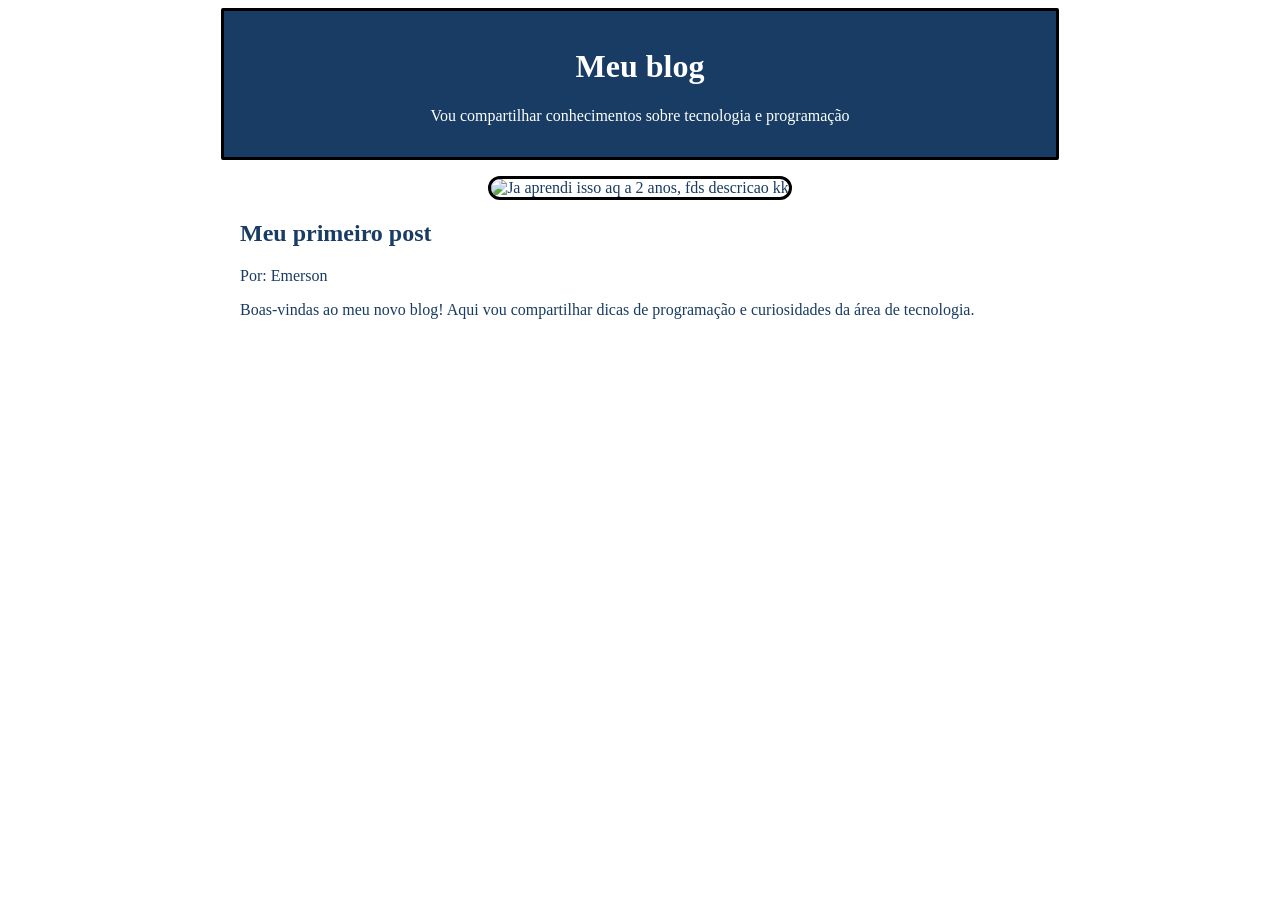
==== index.html @ 446cbf5e "Add files via upload" ====
<!DOCTYPE html>
<html lang="en">
<head>
    <meta charset="UTF-8">
    <meta name="viewport" content="width=device-width, initial-scale=1.0">
    <link rel="stylesheet" href="style.css">
    <title>Emersgd</title>
</head>
<body>
    <header>
    <h1>Meu blog</h1>
    <p>Vou compartilhar conhecimentos sobre tecnologia e programação</p>
    </header>
    <main>
        <center>
    <img src="https://www.bing.com/th/id/OGC.7672f631b51324958011285359b4f4f5?r=0&o=7&pid=1.7&rm=3&rurl=https%3a%2f%2fmedia1.tenor.com%2fm%2fkglDzTqoEUAAAAAC%2fmaxwell-cat.gif&ehk=rPEnr5yFCMnls%2bLF6wxwMnc5fS%2fcOepx3YSoFFNBezA%3d" alt="Ja aprendi isso aq a 2 anos, fds descricao kk">
        </center>
    <h2>Meu primeiro post</h2>
    <p>Por: Emerson</p>
    <p>Boas-vindas ao meu novo blog! Aqui vou compartilhar dicas de programação e curiosidades da área de tecnologia.</p>
    </main>
</body>
</html>
---- style.css ----
header{
    background-color: #183c63;
    color: #ffffff;
    text-align: center;
    max-width: 800px;
    margin: 0 auto;
    padding: 16px;
    border-radius: 2px;
    border: 3px solid #000000;
}
main{
    background-color: #ffffff;
    color: #183c63;
    max-width: 800px;
    margin: 0 auto;
    padding: 16px;
}
img{
    border: 3px solid #000000;
    width: 150px;
    border-radius: 12px;
}
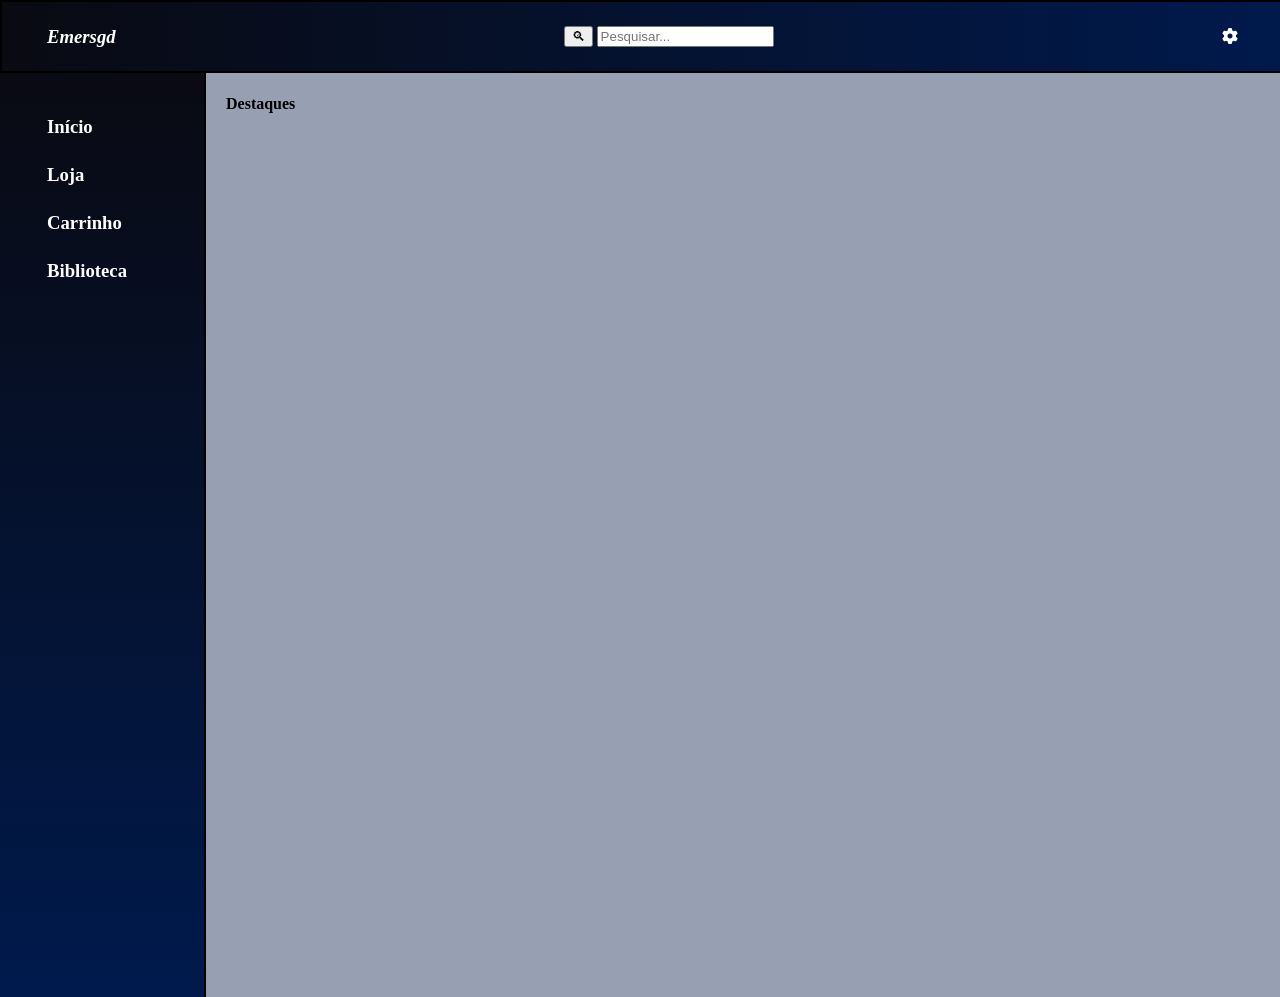
==== commit b7478e58: "Add files via upload" ====
--- a/index.html
+++ b/index.html
@@ -1,23 +1,50 @@
 <!DOCTYPE html>
-<html lang="en">
+<html lang="pt-br">
 <head>
     <meta charset="UTF-8">
     <meta name="viewport" content="width=device-width, initial-scale=1.0">
     <link rel="stylesheet" href="style.css">
+    <link rel="stylesheet" href="index.css">
+    <link rel="stylesheet" href="script.js">
     <title>Emersgd</title>
 </head>
 <body>
     <header>
-    <h1>Meu blog</h1>
-    <p>Vou compartilhar conhecimentos sobre tecnologia e programação</p>
+    <div class="container">
+       <div class="logo">
+         <h3>Emersgd</h3>
+       </div>
+            <div id="barra-pesquisa">
+    <button id="botao-pesquisa">🔍︎</button>
+<input type="text" id="campo-pesquisa" placeholder="Pesquisar...">
+<link rel="stylesheet" href="https://cdnjs.cloudflare.com/ajax/libs/font-awesome/6.7.2/css/all.min.css">
+
+    </div>
+   <a href="configuracao.html"><div class="configuracao">
+    <i class="fa-solid fa-gear"></i>
+    <i data-lucide="settings"></i>
+    </div></a>
     </header>
-    <main>
-        <center>
-    <img src="https://www.bing.com/th/id/OGC.7672f631b51324958011285359b4f4f5?r=0&o=7&pid=1.7&rm=3&rurl=https%3a%2f%2fmedia1.tenor.com%2fm%2fkglDzTqoEUAAAAAC%2fmaxwell-cat.gif&ehk=rPEnr5yFCMnls%2bLF6wxwMnc5fS%2fcOepx3YSoFFNBezA%3d" alt="Ja aprendi isso aq a 2 anos, fds descricao kk">
-        </center>
-    <h2>Meu primeiro post</h2>
-    <p>Por: Emerson</p>
-    <p>Boas-vindas ao meu novo blog! Aqui vou compartilhar dicas de programação e curiosidades da área de tecnologia.</p>
-    </main>
+    <div class="container-conteudo">
+        <aside class="barra-lateral">
+            <div class="categoria">
+                <p><h3>Início</h3></p>
+                <p><h3><a href="loja.html">Loja</a></h3></p>
+                <p><h3><a href="carrinho.html">Carrinho</a></h3></p>
+                <p><h3><a href="biblioteca.html">Biblioteca</a></h3></p>
+            </div>
+        </aside>
+       
+         <texto1><h4>Destaques</h4></texto1>
+         
+        <main>
+        </main>
+    </div>
+<style>
+    texto1{
+        margin-left: 20px;
+        
+    }
+</style>
 </body>
-</html>+</html>
--- a/style.css
+++ b/style.css
@@ -1,22 +1,57 @@
+body {
+    margin: 0;
+    padding: 0;
+    display: flex;
+    flex-direction: column;
+    min-height: 100vh;
+    background-color: #96a0b2;
+}
+
 header{
-    background-color: #183c63;
+    background: linear-gradient(to right, #090a12, #001a4d);
     color: #ffffff;
-    text-align: center;
-    max-width: 800px;
-    margin: 0 auto;
-    padding: 16px;
-    border-radius: 2px;
-    border: 3px solid #000000;
+    width: 100%;
+    padding: 5px;
+    border: 2px solid #000000;
 }
-main{
-    background-color: #ffffff;
-    color: #183c63;
-    max-width: 800px;
-    margin: 0 auto;
-    padding: 16px;
+.container-conteudo {
+    max-width: 100%;
+    display: flex;
+    flex: 1;
 }
-img{
-    border: 3px solid #000000;
-    width: 150px;
-    border-radius: 12px;
-}+
+.barra-lateral {
+    background: linear-gradient(to bottom, #090a12, #001a4d);
+    color: #ffffff;
+    width: 180px;
+    padding: 12px;
+    min-height: 100vh;
+    border-right: 2px solid #000000;
+}
+
+
+.logo{
+margin-left: 40px;
+font-style: italic;
+}
+.container{
+       display: flex;
+    align-items: center;
+    gap: 35%;
+}
+
+.categoria {
+    padding: 35px;
+  margin-top: -25px;
+    a {
+        text-decoration: none;
+        color: #ffffff;
+    }
+    h3 {
+        margin: 0;
+        padding: 5px 0;
+    }
+}
+.configuracao {
+    color: #ffffff;
+}
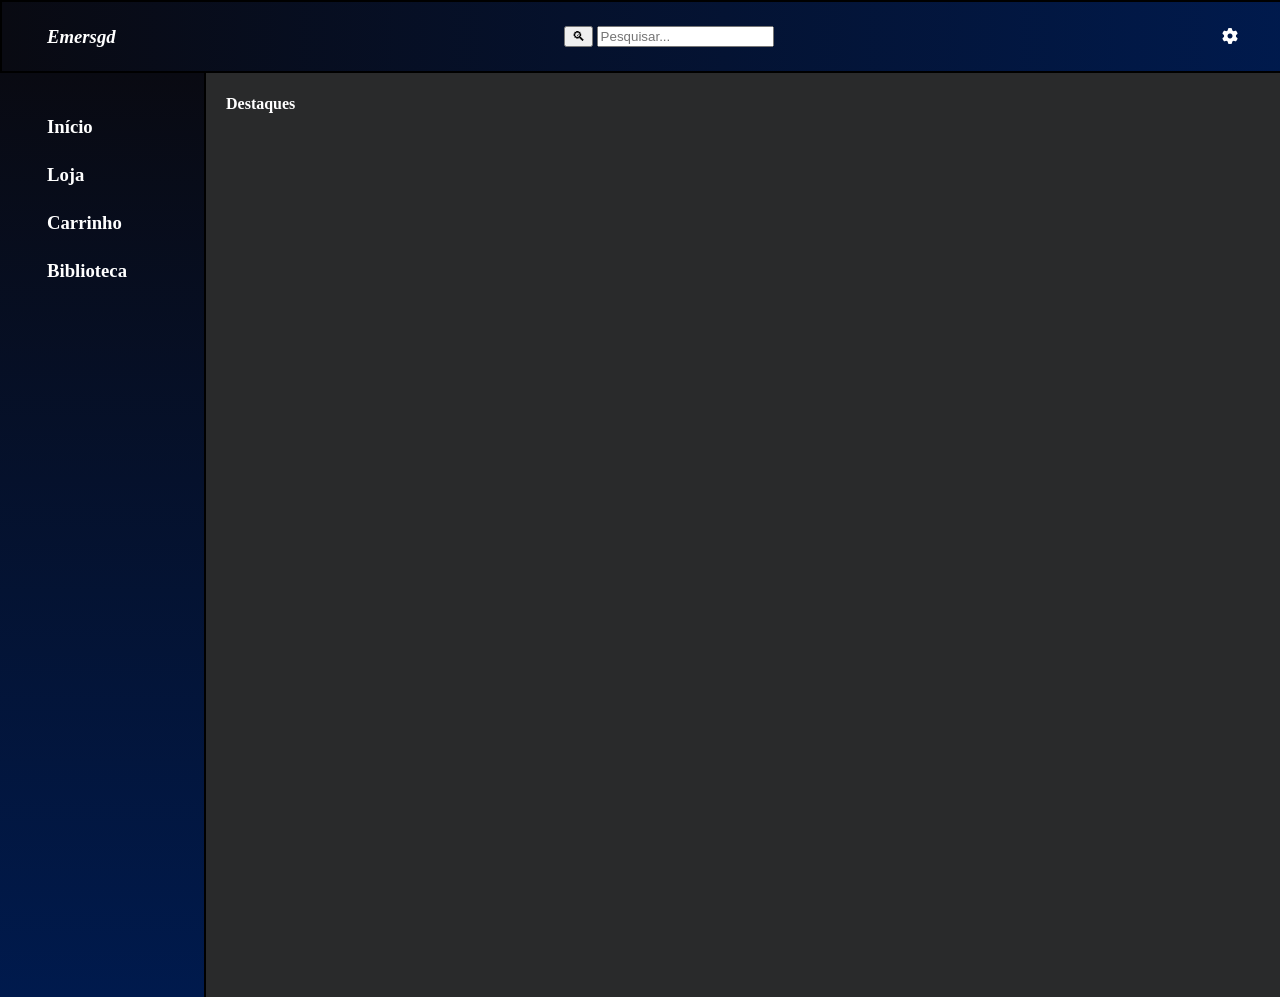
==== commit ee5d9872: "Add files via upload" ====
--- a/index.html
+++ b/index.html
@@ -29,22 +29,27 @@
         <aside class="barra-lateral">
             <div class="categoria">
                 <p><h3>Início</h3></p>
-                <p><h3><a href="loja.html">Loja</a></h3></p>
-                <p><h3><a href="carrinho.html">Carrinho</a></h3></p>
-                <p><h3><a href="biblioteca.html">Biblioteca</a></h3></p>
+                <p><h3><a href="Loja.html">Loja</a></h3></p>
+                <p><h3><a href="Carrinho.html">Carrinho</a></h3></p>
+                <p><h3><a href="Biblioteca.html">Biblioteca</a></h3></p>
             </div>
         </aside>
        
-         <texto1><h4>Destaques</h4></texto1>
-         
-        <main>
-        </main>
+        <div class="texto1">
+            <h4>Destaques</h4>
+        </div>
+        
     </div>
+
+</body>
+
 <style>
-    texto1{
+
+    .texto1{
         margin-left: 20px;
+        color: #ffffff;
         
     }
+
 </style>
-</body>
 </html>
--- a/style.css
+++ b/style.css
@@ -1,10 +1,9 @@
 body {
     margin: 0;
     padding: 0;
-    display: flex;
-    flex-direction: column;
-    min-height: 100vh;
-    background-color: #96a0b2;
+   
+   
+    background-color: #292a2b;
 }
 
 header{
@@ -16,8 +15,12 @@
 }
 .container-conteudo {
     max-width: 100%;
-    display: flex;
+ display: flex;
     flex: 1;
+}
+.conteudo{
+    flex:1;
+    padding:20px;
 }
 
 .barra-lateral {
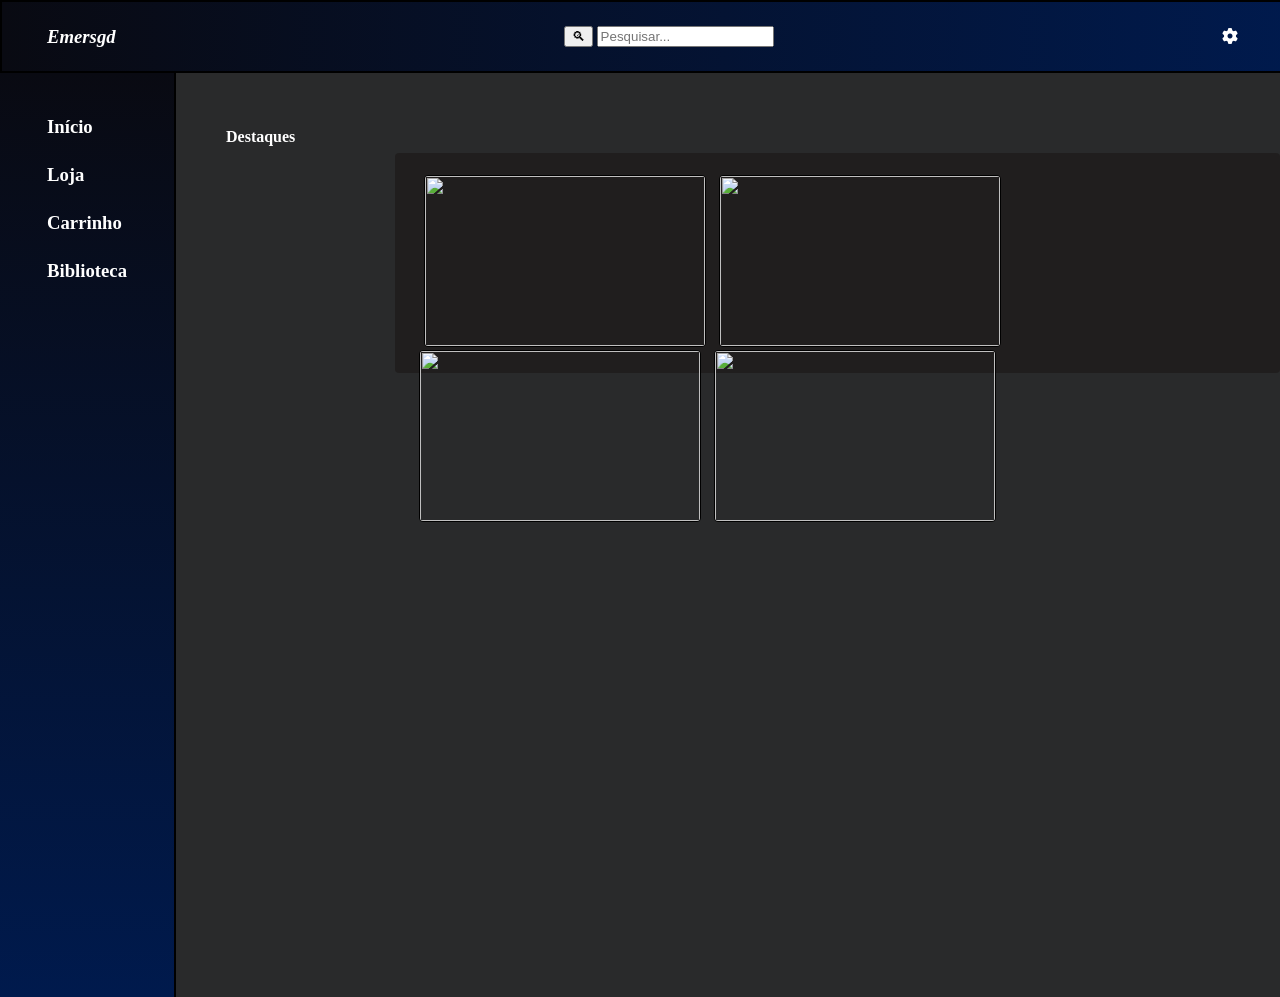
==== commit 8847a634: "Add files via upload" ====
--- a/index.html
+++ b/index.html
@@ -38,18 +38,80 @@
         <div class="texto1">
             <h4>Destaques</h4>
         </div>
-        
+        <p><div class="fileira-jogos"></p>
+            <div class="jogo1">
+                <img src="https://th.bing.com/th?id=OIF.ukbqR6SkaVK6%2bwHVE88w0A&w=301&h=180&c=7&r=0&o=7&pid=1.7&rm=3" >
+                
+            </div>
+               <div class="jogo2">
+                <img src="https://th.bing.com/th/id/OIP.VK6_btdhCAmuPVJYup_emgHaEK?w=309&h=180&c=7&r=0&o=7&pid=1.7&rm=3" >
+                
+            </div>
+               <div class="jogo3">
+                <img src="https://th.bing.com/th/id/R.90db077553d71abd6d682e46ef68d1fe?rik=gL8CKn3T0StTDA&pid=ImgRaw&r=0" >
+                
+            </div>
+               <div class="jogo4">
+                <img src="https://tse1.mm.bing.net/th/id/OIP.-JKJIm2LyaP43YBPlwM_ggHaEI?r=0&rs=1&pid=ImgDetMain&o=7&rm=3" >
+                
+            </div>
+            
+        </div>
     </div>
 
 </body>
 
 <style>
+/* img{width: 296px;
+    height: 196px;}
+.fileira-jogos{
+    gap: 10px;
+    display: flex;
+    flex-wrap:wrap;
+    width: 300px;
+    height: 200px;
+    background-color: #1c1c1c;
+   
+}
+*/
+    .jogo1,.jogo2,.jogo3,.jogo4,.jogo5,.jogo6,.jogo7,.jogo8{
+    width:290px;
+    height: 170px;
+    text-align:center;
+    color:white;
+   
+    border-radius:8px;
+}
 
+
+
+img{
+     border: 1px solid #000000;
+     height: 170px;
+     width: 280px;
+     margin: 2px;
+     border-radius: 4px;
+      
+     }
     .texto1{
-        margin-left: 20px;
+        margin-left: 50px;
         color: #ffffff;
-        
+        margin-top: 33px;
     }
+    .fileira-jogos{
+    display:flex;
+    flex-wrap:wrap;
+    gap: 5px;
+    padding:20px;
+margin-top: 80px;
+    background-color: #201e1e;
+    width: 1185px;
+    height: 180px;
+    margin-left:100px;
+    border-radius: 4px;
+    
+   
+}
 
 </style>
 </html>
--- a/style.css
+++ b/style.css
@@ -58,3 +58,12 @@
 .configuracao {
     color: #ffffff;
 }
+.container-jogos,.container-jogos2{
+    display:flex;
+    flex-wrap:wrap;
+    gap: 100px;
+    padding:20px;
+
+    min-height:600px;
+    margin-top:20px;
+}
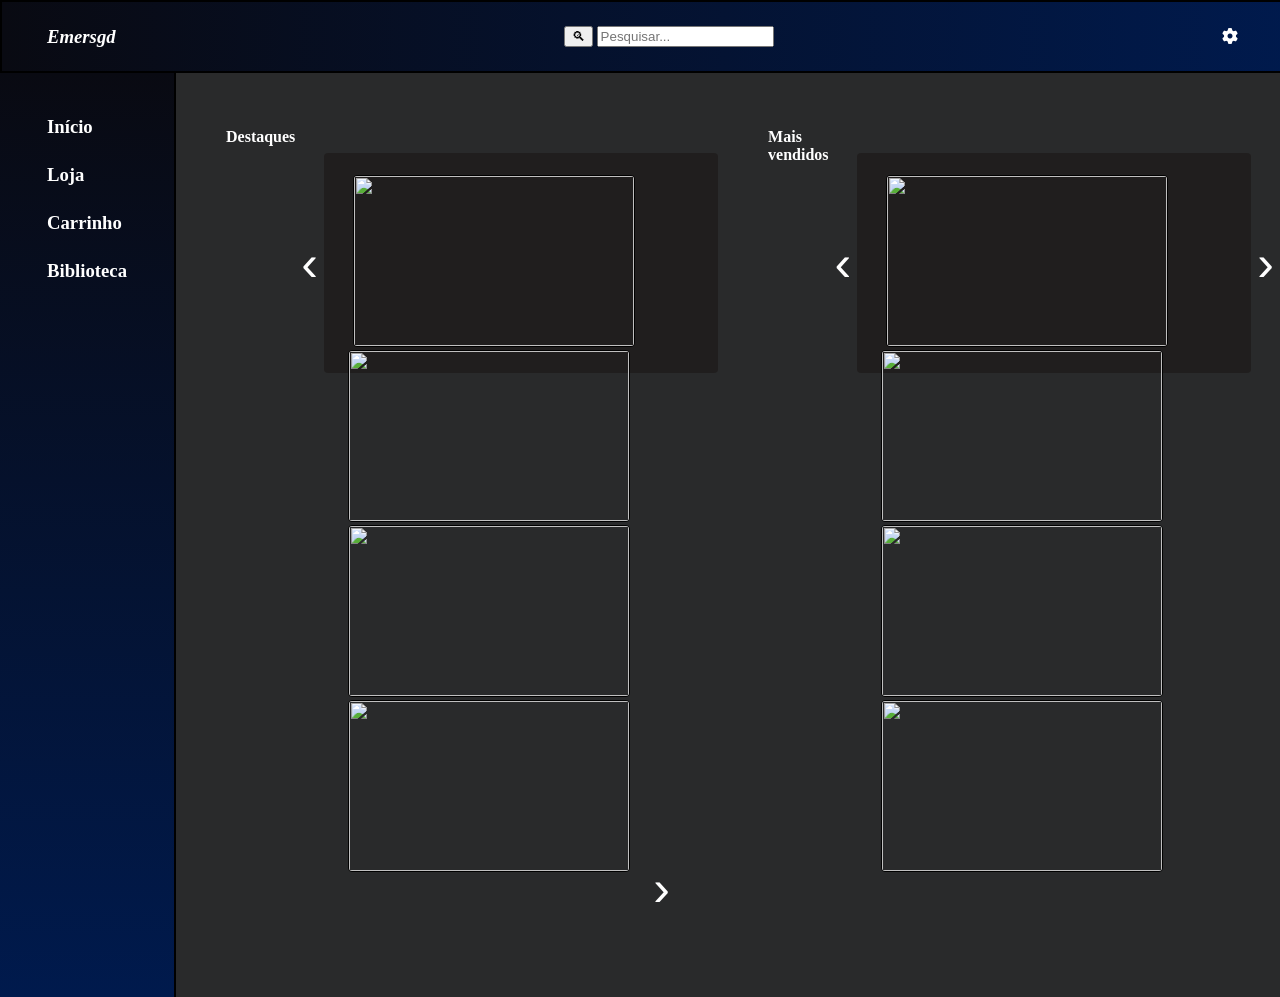
==== commit bf262773: "Add files via upload" ====
--- a/index.html
+++ b/index.html
@@ -33,32 +33,48 @@
                 <p><h3><a href="Carrinho.html">Carrinho</a></h3></p>
                 <p><h3><a href="Biblioteca.html">Biblioteca</a></h3></p>
             </div>
-        </aside>
-       
-        <div class="texto1">
+        </aside>     
+ <div class="texto1">
             <h4>Destaques</h4>
         </div>
-        <p><div class="fileira-jogos"></p>
+    <button class="seta esquerda">‹</button>
+    <p><div class="fileira-jogos"></p>
             <div class="jogo1">
                 <img src="https://th.bing.com/th?id=OIF.ukbqR6SkaVK6%2bwHVE88w0A&w=301&h=180&c=7&r=0&o=7&pid=1.7&rm=3" >
-                
             </div>
                <div class="jogo2">
                 <img src="https://th.bing.com/th/id/OIP.VK6_btdhCAmuPVJYup_emgHaEK?w=309&h=180&c=7&r=0&o=7&pid=1.7&rm=3" >
-                
             </div>
                <div class="jogo3">
-                <img src="https://th.bing.com/th/id/R.90db077553d71abd6d682e46ef68d1fe?rik=gL8CKn3T0StTDA&pid=ImgRaw&r=0" >
-                
+                <img src="https://th.bing.com/th/id/R.90db077553d71abd6d682e46ef68d1fe?rik=gL8CKn3T0StTDA&pid=ImgRaw&r=0" >  
             </div>
                <div class="jogo4">
-                <img src="https://tse1.mm.bing.net/th/id/OIP.-JKJIm2LyaP43YBPlwM_ggHaEI?r=0&rs=1&pid=ImgDetMain&o=7&rm=3" >
-                
+                <img src="https://tse1.mm.bing.net/th/id/OIP.-JKJIm2LyaP43YBPlwM_ggHaEI?r=0&rs=1&pid=ImgDetMain&o=7&rm=3" >  
             </div>
-            
+        
+    <button class="seta direita">›</button> 
+    </div>
+    <div class="texto1">
+            <h4>Mais vendidos</h4>
         </div>
+    <button class="seta esquerda">‹</button>
+    <p><div class="fileira-jogos2"></p>
+            <div class="jogo5">
+                <img src="https://th.bing.com/th?id=OIF.ukbqR6SkaVK6%2bwHVE88w0A&w=301&h=180&c=7&r=0&o=7&pid=1.7&rm=3" >
+            </div>
+               <div class="jogo6">
+                <img src="https://th.bing.com/th/id/OIP.VK6_btdhCAmuPVJYup_emgHaEK?w=309&h=180&c=7&r=0&o=7&pid=1.7&rm=3" >
+            </div>
+               <div class="jogo7">
+                <img src="https://th.bing.com/th/id/R.90db077553d71abd6d682e46ef68d1fe?rik=gL8CKn3T0StTDA&pid=ImgRaw&r=0" >  
+            </div>
+               <div class="jogo8">
+                <img src="https://tse1.mm.bing.net/th/id/OIP.-JKJIm2LyaP43YBPlwM_ggHaEI?r=0&rs=1&pid=ImgDetMain&o=7&rm=3" >  
+            </div>
+        </div>
+    <button class="seta direita">›</button> 
     </div>
-
+</div>
 </body>
 
 <style>
@@ -98,7 +114,7 @@
         color: #ffffff;
         margin-top: 33px;
     }
-    .fileira-jogos{
+    .fileira-jogos,.fileira-jogos2{
     display:flex;
     flex-wrap:wrap;
     gap: 5px;
@@ -107,11 +123,43 @@
     background-color: #201e1e;
     width: 1185px;
     height: 180px;
-    margin-left:100px;
+    
     border-radius: 4px;
     
    
 }
 
+
+
+.seta {
+   margin-top: 190px;
+    transform: translateY(-50%);
+    width: 45px;
+    height: 60px;
+    border: none;
+    background-color: #292a2b;
+    color: white;
+    font-size: 50px;
+
+    cursor: pointer;
+
+    z-index: 10;
+}
+
+.esquerda {
+    left: -55px;
+}
+
+.direita {
+    right: -55px;
+    margin-top: 190px;
+}
+
+.seta:hover {
+    background-color: rgba(0, 0, 0, 0.9);
+    border-radius: 12px;
+    border: 1px solid #1c1143;
+  
+}
 </style>
 </html>
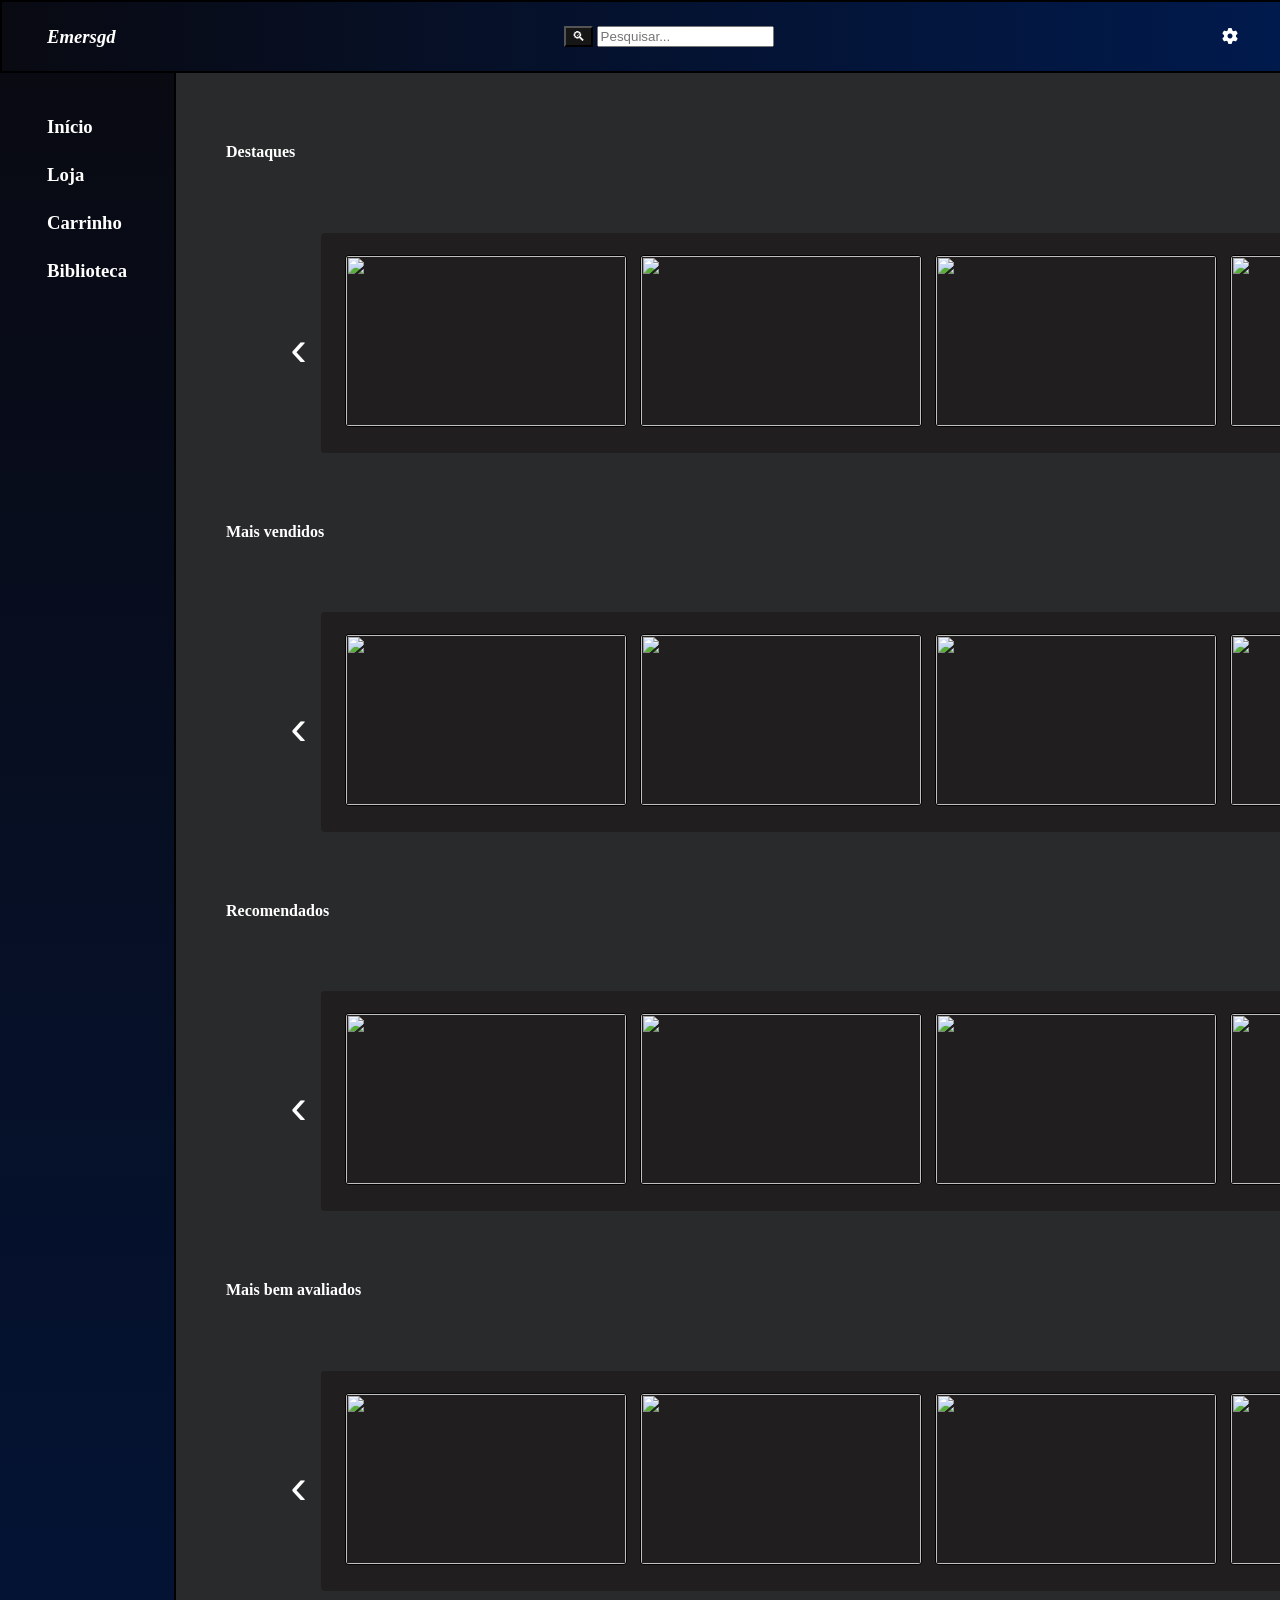
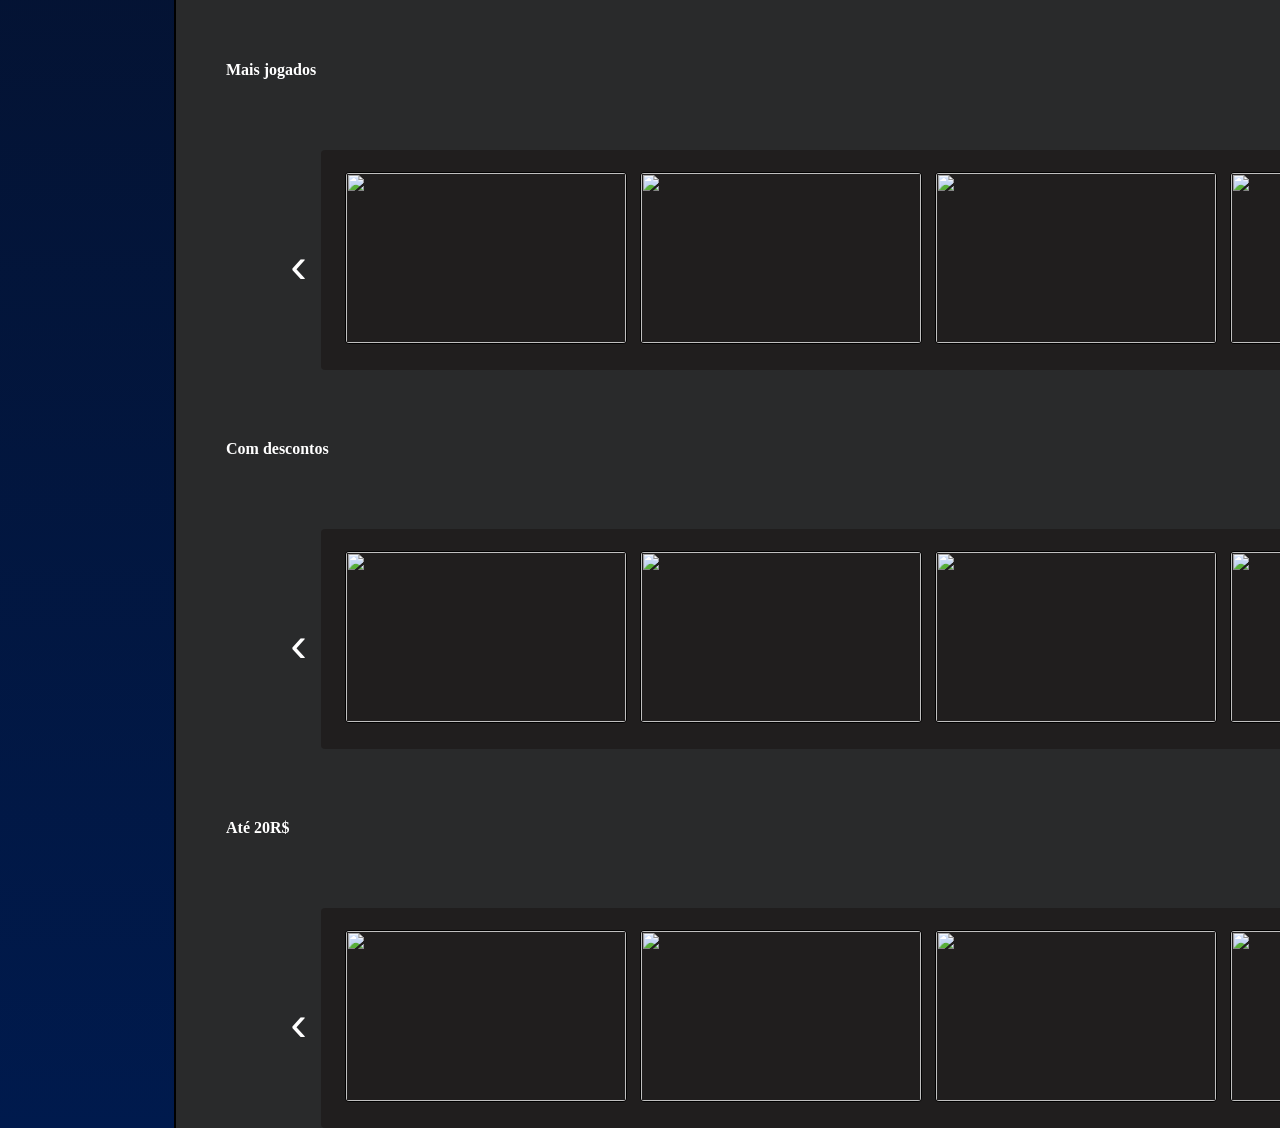
==== commit 5a14733f: "Add files via upload" ====
--- a/index.html
+++ b/index.html
@@ -9,72 +9,195 @@
     <title>Emersgd</title>
 </head>
 <body>
-    <header>
+             <header>
     <div class="container">
-       <div class="logo">
-         <h3>Emersgd</h3>
+            <div class="logo">
+                 <h3>Emersgd</h3>
+            </div>
+            <div id="barra-pesquisa">
+                 <button id="botao-pesquisa">🔍︎</button>
+                 <input type="text" id="campo-pesquisa" placeholder="Pesquisar...">
+                 <link rel="stylesheet" href="https://cdnjs.cloudflare.com/ajax/libs/font-awesome/6.7.2/css/all.min.css">
+            </div>
+                  <a href="configuracao.html">
+            <div class="configuracao">
+                 <i class="fa-solid fa-gear"></i>
+                 <i data-lucide="settings"></i>
+            </div></a>
+            </header>
+        <div class="container-conteudo">
+              <aside class="barra-lateral">
+                <div class="categoria">
+                    <p><h3>Início</h3></p>
+                    <p><h3><a href="Loja.html">Loja</a></h3></p>
+                    <p><h3><a href="Carrinho.html">Carrinho</a></h3></p>
+                    <p><h3><a href="Biblioteca.html">Biblioteca</a></h3></p>
+                </div>
+              </aside> 
+              <div class="area-jogos">    
+                     <div class="texto1">
+                        <h4>Destaques</h4>
+                    </div>
+                    <div class="carrossel">
+                    <button class="seta esquerda">‹</button>
+               <div class="fileira-jogos">
+                    <div class="jogo1">
+                      <img src="https://th.bing.com/th?id=OIF.ukbqR6SkaVK6%2bwHVE88w0A&w=301&h=180&c=7&r=0&o=7&pid=1.7&rm=3" >
+                   </div>
+                    <div class="jogo2">
+                        <img src="https://th.bing.com/th/id/OIP.VK6_btdhCAmuPVJYup_emgHaEK?w=309&h=180&c=7&r=0&o=7&pid=1.7&rm=3" >
+                   </div>
+                    <div class="jogo3">
+                      <img src="https://th.bing.com/th/id/R.90db077553d71abd6d682e46ef68d1fe?rik=gL8CKn3T0StTDA&pid=ImgRaw&r=0" >  
+                   </div>
+                   <div class="jogo4">
+                       <img src="https://tse1.mm.bing.net/th/id/OIP.-JKJIm2LyaP43YBPlwM_ggHaEI?r=0&rs=1&pid=ImgDetMain&o=7&rm=3" >  
+                   </div>
+                </div>
+                    <button class="seta direita">›</button> 
        </div>
-            <div id="barra-pesquisa">
-    <button id="botao-pesquisa">🔍︎</button>
-<input type="text" id="campo-pesquisa" placeholder="Pesquisar...">
-<link rel="stylesheet" href="https://cdnjs.cloudflare.com/ajax/libs/font-awesome/6.7.2/css/all.min.css">
-
-    </div>
-   <a href="configuracao.html"><div class="configuracao">
-    <i class="fa-solid fa-gear"></i>
-    <i data-lucide="settings"></i>
-    </div></a>
-    </header>
-    <div class="container-conteudo">
-        <aside class="barra-lateral">
-            <div class="categoria">
-                <p><h3>Início</h3></p>
-                <p><h3><a href="Loja.html">Loja</a></h3></p>
-                <p><h3><a href="Carrinho.html">Carrinho</a></h3></p>
-                <p><h3><a href="Biblioteca.html">Biblioteca</a></h3></p>
-            </div>
-        </aside>     
- <div class="texto1">
-            <h4>Destaques</h4>
-        </div>
-    <button class="seta esquerda">‹</button>
-    <p><div class="fileira-jogos"></p>
-            <div class="jogo1">
-                <img src="https://th.bing.com/th?id=OIF.ukbqR6SkaVK6%2bwHVE88w0A&w=301&h=180&c=7&r=0&o=7&pid=1.7&rm=3" >
-            </div>
-               <div class="jogo2">
-                <img src="https://th.bing.com/th/id/OIP.VK6_btdhCAmuPVJYup_emgHaEK?w=309&h=180&c=7&r=0&o=7&pid=1.7&rm=3" >
-            </div>
-               <div class="jogo3">
-                <img src="https://th.bing.com/th/id/R.90db077553d71abd6d682e46ef68d1fe?rik=gL8CKn3T0StTDA&pid=ImgRaw&r=0" >  
-            </div>
-               <div class="jogo4">
-                <img src="https://tse1.mm.bing.net/th/id/OIP.-JKJIm2LyaP43YBPlwM_ggHaEI?r=0&rs=1&pid=ImgDetMain&o=7&rm=3" >  
-            </div>
-        
-    <button class="seta direita">›</button> 
-    </div>
-    <div class="texto1">
-            <h4>Mais vendidos</h4>
-        </div>
-    <button class="seta esquerda">‹</button>
-    <p><div class="fileira-jogos2"></p>
-            <div class="jogo5">
-                <img src="https://th.bing.com/th?id=OIF.ukbqR6SkaVK6%2bwHVE88w0A&w=301&h=180&c=7&r=0&o=7&pid=1.7&rm=3" >
-            </div>
-               <div class="jogo6">
-                <img src="https://th.bing.com/th/id/OIP.VK6_btdhCAmuPVJYup_emgHaEK?w=309&h=180&c=7&r=0&o=7&pid=1.7&rm=3" >
-            </div>
-               <div class="jogo7">
-                <img src="https://th.bing.com/th/id/R.90db077553d71abd6d682e46ef68d1fe?rik=gL8CKn3T0StTDA&pid=ImgRaw&r=0" >  
-            </div>
-               <div class="jogo8">
-                <img src="https://tse1.mm.bing.net/th/id/OIP.-JKJIm2LyaP43YBPlwM_ggHaEI?r=0&rs=1&pid=ImgDetMain&o=7&rm=3" >  
-            </div>
-        </div>
-    <button class="seta direita">›</button> 
-    </div>
-</div>
+
+        <div class="texto1">
+             <h4>Mais vendidos</h4>
+        </div>
+        <div class="carrosel2">
+            <button class="seta esquerda">‹</button>
+        <div class="fileira-jogos">
+            <div class="jogo5">
+                <img src="" >
+            </div>
+               <div class="jogo6">
+                <img src="" >
+            </div>
+               <div class="jogo7">
+                <img src="" >  
+            </div>
+               <div class="jogo8">
+                <img src="" >  
+            </div>
+        </div>
+            <button class="seta direita">›</button> 
+    </div>
+
+      <div class="texto1">
+             <h4>Recomendados</h4>
+        </div>
+        <div class="carrosel2">
+            <button class="seta esquerda">‹</button>
+        <div class="fileira-jogos">
+            <div class="jogo5">
+                <img src="" >
+            </div>
+               <div class="jogo6">
+                <img src="" >
+            </div>
+               <div class="jogo7">
+                <img src="" >  
+            </div>
+               <div class="jogo8">
+                <img src="" >  
+            </div>
+        </div>
+            <button class="seta direita">›</button> 
+    </div>
+
+  <div class="texto1">
+             <h4>Mais bem avaliados</h4>
+        </div>
+        <div class="carrosel2">
+            <button class="seta esquerda">‹</button>
+        <div class="fileira-jogos">
+            <div class="jogo5">
+                <img src="" >
+            </div>
+               <div class="jogo6">
+                <img src="" >
+            </div>
+               <div class="jogo7">
+                <img src="" >  
+            </div>
+               <div class="jogo8">
+                <img src="" >  
+            </div>
+        </div>
+            <button class="seta direita">›</button> 
+    </div>
+      <div class="texto1">
+             <h4>Mais jogados</h4>
+        </div>
+        <div class="carrosel2">
+            <button class="seta esquerda">‹</button>
+        <div class="fileira-jogos">
+            <div class="jogo5">
+                <img src="" >
+            </div>
+               <div class="jogo6">
+                <img src="" >
+            </div>
+               <div class="jogo7">
+                <img src="" >  
+            </div>
+               <div class="jogo8">
+                <img src="" >  
+            </div>
+        </div>
+            <button class="seta direita">›</button> 
+    </div>
+      <div class="texto1">
+             <h4>Com descontos</h4>
+        </div>
+        <div class="carrosel2">
+            <button class="seta esquerda">‹</button>
+        <div class="fileira-jogos">
+            <div class="jogo5">
+                <img src="" >
+            </div>
+               <div class="jogo6">
+                <img src="" >
+            </div>
+               <div class="jogo7">
+                <img src="" >  
+            </div>
+               <div class="jogo8">
+                <img src="" >  
+            </div>
+        </div>
+            <button class="seta direita">›</button> 
+    </div>
+      <div class="texto1">
+             <h4>Até 20R$</h4>
+        </div>
+        <div class="carrosel2">
+            <button class="seta esquerda">‹</button>
+        <div class="fileira-jogos">
+            <div class="jogo5">
+                <img src="" >
+            </div>
+               <div class="jogo6">
+                <img src="" >
+            </div>
+               <div class="jogo7">
+                <img src="" >  
+            </div>
+               <div class="jogo8">
+                <img src="" >  
+            </div>
+        </div>
+            <button class="seta direita">›</button> 
+    </div>
+
+
+
+
+
+
+
+    </div>
+    
+ </div>
+    </div>
+    </div>
+  
 </body>
 
 <style>
@@ -112,9 +235,9 @@
     .texto1{
         margin-left: 50px;
         color: #ffffff;
-        margin-top: 33px;
+        margin-top: 70px;
     }
-    .fileira-jogos,.fileira-jogos2{
+    .fileira-jogos{
     display:flex;
     flex-wrap:wrap;
     gap: 5px;
@@ -128,11 +251,16 @@
     
    
 }
-
+.carrossel,.carrosel2 {
+    display: flex;
+    align-items: center;
+    margin-left: 100px;
+    margin-top: -30px;
+}
 
 
 .seta {
-   margin-top: 190px;
+   margin-top: 150px;
     transform: translateY(-50%);
     width: 45px;
     height: 60px;
@@ -152,7 +280,7 @@
 
 .direita {
     right: -55px;
-    margin-top: 190px;
+   
 }
 
 .seta:hover {
@@ -161,5 +289,13 @@
     border: 1px solid #1c1143;
   
 }
+.container-conteudo2 {
+    max-width: 100%;
+ display: flex;
+    flex: 1;
+}
+.area-jogos {
+    flex: 1;
+}
 </style>
 </html>
--- a/style.css
+++ b/style.css
@@ -66,4 +66,9 @@
 
     min-height:600px;
     margin-top:20px;
+}
+button{
+    background-color: #161617;
+    color: #ffffff;
+    text-align: center;
 }
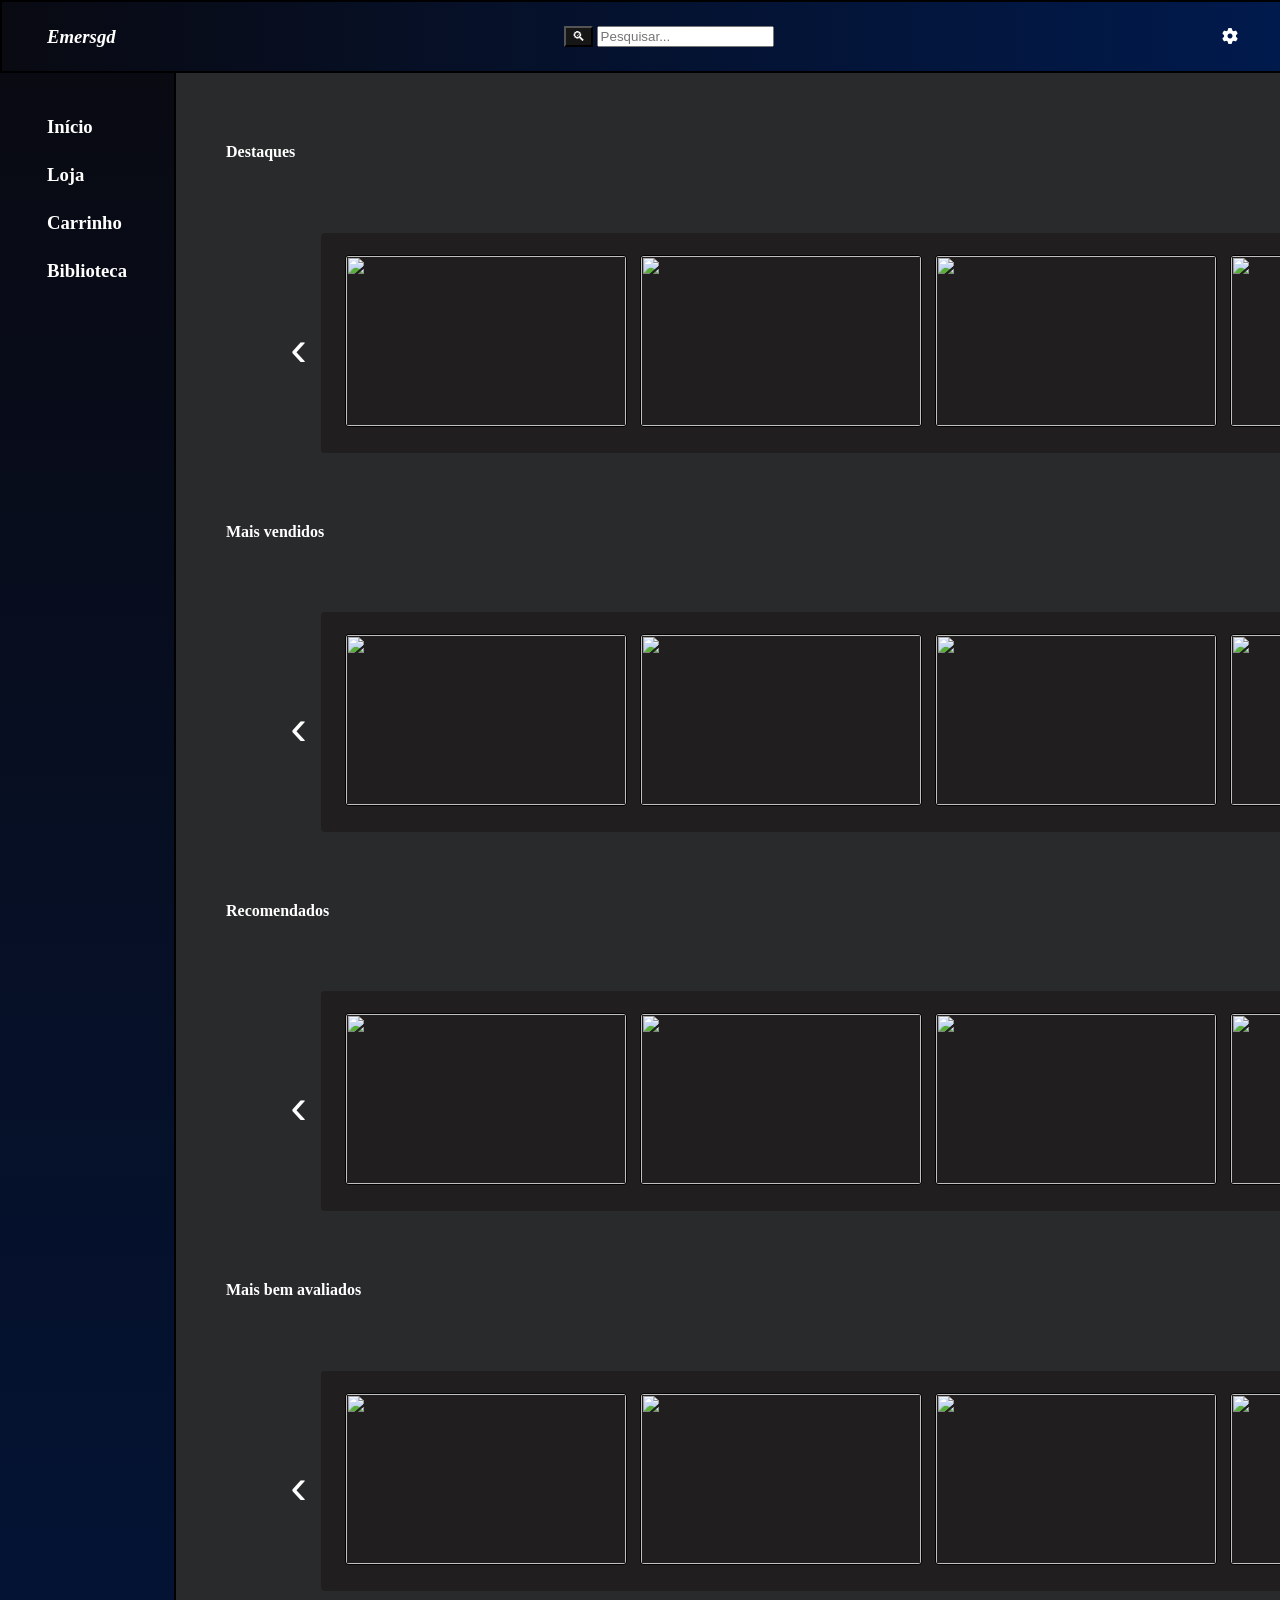
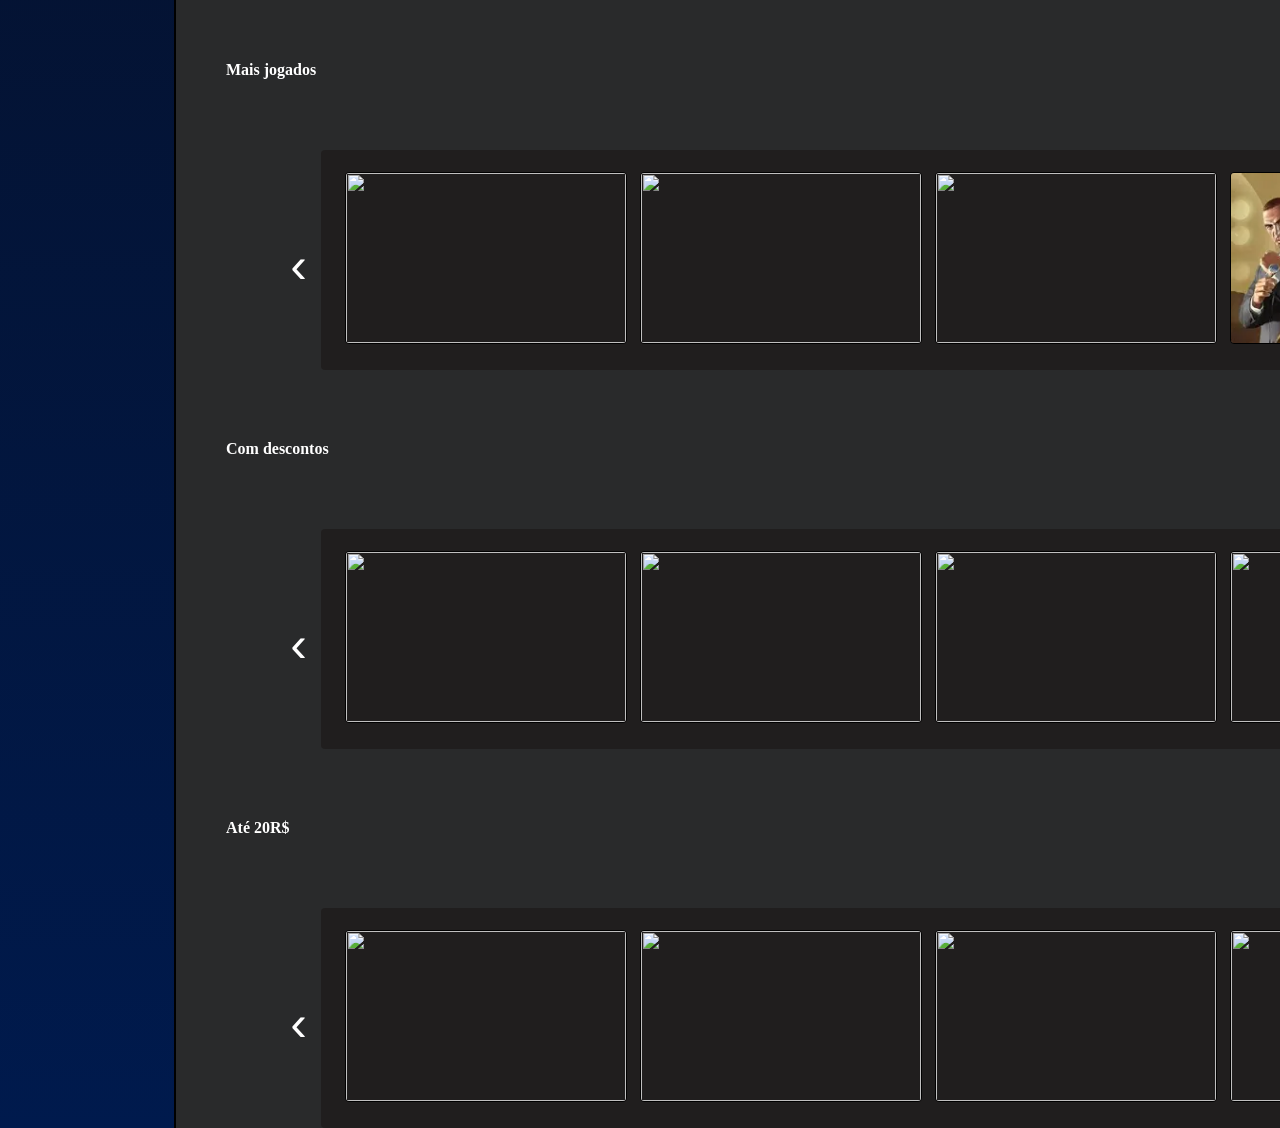
==== commit 2cfe24a7: "Add files via upload" ====
--- a/index.html
+++ b/index.html
@@ -64,16 +64,16 @@
             <button class="seta esquerda">‹</button>
         <div class="fileira-jogos">
             <div class="jogo5">
-                <img src="" >
-            </div>
-               <div class="jogo6">
-                <img src="" >
-            </div>
-               <div class="jogo7">
-                <img src="" >  
-            </div>
-               <div class="jogo8">
-                <img src="" >  
+                <img src="https://1.bp.blogspot.com/-UbnMCT-PLKw/V6txxOjq-2I/AAAAAAAABm4/K8B-iQ5AMfcJD_p9LU5VrLfaHb-s1e0pgCLcB/s640/Watch_Dogs2-9-ds1-670x452-constrain.jpg" >
+            </div>
+               <div class="jogo6">
+                <img src="https://th.bing.com/th?id=OIF.zn9Z%2fyD3vRu8rV3dPp3ujA&r=0&rs=1&pid=ImgDetMain&o=7&rm=3" >
+            </div>
+               <div class="jogo7">
+                <img src="https://th.bing.com/th/id/OIP.cQDl4jkhRJ3EVAmk86I7BgHaEK?w=333&h=187&c=7&r=0&o=7&pid=1.7&rm=3" >  
+            </div>
+               <div class="jogo8">
+                <img src="https://cdn1.epicgames.com/offer/4ec958d5e4b6429aadbc116cee0b6ea0/EGS_DeadSpace_MotiveStudio_S1_2560x1440-48626121e40a971f59b60451fa3d8636" >  
             </div>
         </div>
             <button class="seta direita">›</button> 
@@ -86,16 +86,16 @@
             <button class="seta esquerda">‹</button>
         <div class="fileira-jogos">
             <div class="jogo5">
-                <img src="" >
-            </div>
-               <div class="jogo6">
-                <img src="" >
-            </div>
-               <div class="jogo7">
-                <img src="" >  
-            </div>
-               <div class="jogo8">
-                <img src="" >  
+                <img src="https://cdn1.epicgames.com/offer/c8738a4d1ead40368eab9688b3c7d737/EGS_SkyrimSpecialEdition_BethesdaGameStudios_S1_2560x1440-dcf7c2839f4a13b0d921a8f146c8c922" >
+            </div>
+               <div class="jogo6">
+                <img src="https://th.bing.com/th/id/OIP.5IfqLRO3bocW-nJ34WwAzQHaEK?w=317&h=180&c=7&r=0&o=7&pid=1.7&rm=3" >
+            </div>
+               <div class="jogo7">
+                <img src="https://gaming-cdn.com/images/products/4204/orig-fallback-v1/halo-the-master-chief-collection-the-master-chief-collection-pc-game-steam-cover.jpg?v=1704798540" >  
+            </div>
+               <div class="jogo8">
+                <img src="https://th.bing.com/th/id/OIP.x1PhI7cVGjmegkVnOscHpAHaEK?w=290&h=180&c=7&r=0&o=7&pid=1.7&rm=3" >  
             </div>
         </div>
             <button class="seta direita">›</button> 
@@ -108,16 +108,16 @@
             <button class="seta esquerda">‹</button>
         <div class="fileira-jogos">
             <div class="jogo5">
-                <img src="" >
-            </div>
-               <div class="jogo6">
-                <img src="" >
-            </div>
-               <div class="jogo7">
-                <img src="" >  
-            </div>
-               <div class="jogo8">
-                <img src="" >  
+                <img src="https://th.bing.com/th/id/OIP.6WqTi5ixCyO5esC7mskPuAHaEK?w=291&h=180&c=7&r=0&o=7&pid=1.7&rm=3" >
+            </div>
+               <div class="jogo6">
+                <img src="https://th.bing.com/th/id/OIP.OnUzJO4K7sKgLjtTqXBY4wHaEK?w=311&h=180&c=7&r=0&o=7&pid=1.7&rm=3" >
+            </div>
+               <div class="jogo7">
+                <img src="https://tse2.mm.bing.net/th/id/OIP.UUYNnvrzmA32740Ft4urSwHaEK?r=0&rs=1&pid=ImgDetMain&o=7&rm=3" >  
+            </div>
+               <div class="jogo8">
+                <img src="https://th.bing.com/th/id/OIP.lxEk3iB4HEAExzx3qoHIWAHaEK?w=317&h=180&c=7&r=0&o=7&pid=1.7&rm=3" >  
             </div>
         </div>
             <button class="seta direita">›</button> 
@@ -129,16 +129,33 @@
             <button class="seta esquerda">‹</button>
         <div class="fileira-jogos">
             <div class="jogo5">
-                <img src="" >
-            </div>
-               <div class="jogo6">
-                <img src="" >
-            </div>
-               <div class="jogo7">
-                <img src="" >  
-            </div>
-               <div class="jogo8">
-                <img src="" >  
+                <img src="https://www.thumbstix.co.uk/wp-content/uploads/2019/12/StarWarsFallenOrderFeature.jpg" >
+            </div>
+               <div class="jogo6">
+                <img src="https://th.bing.com/th/id/OIP.hyqcN8zhskLrzx09KMNnggHaD4?w=291&h=180&c=7&r=0&o=7&pid=1.7&rm=3" >
+            </div>
+               <div class="jogo7">
+                <img src="https://th.bing.com/th/id/OIP.obI0JVRAuG_tOgOpV-q0owHaEK?w=314&h=180&c=7&r=0&o=7&pid=1.7&rm=3" >  
+            </div>
+               <div class="jogo8">
+                <img src="[data-uri]
+                [base64]
+                [base64]
+                [base64]
+                [base64]
+                [base64]
+                [base64]
+                [base64]
+                [base64]
+                [base64]
+                [base64]
+                [base64]
+                [base64]
+                [base64]
+                [base64]
+                [base64]
+                [base64]
+                [base64]" >  
             </div>
         </div>
             <button class="seta direita">›</button> 
